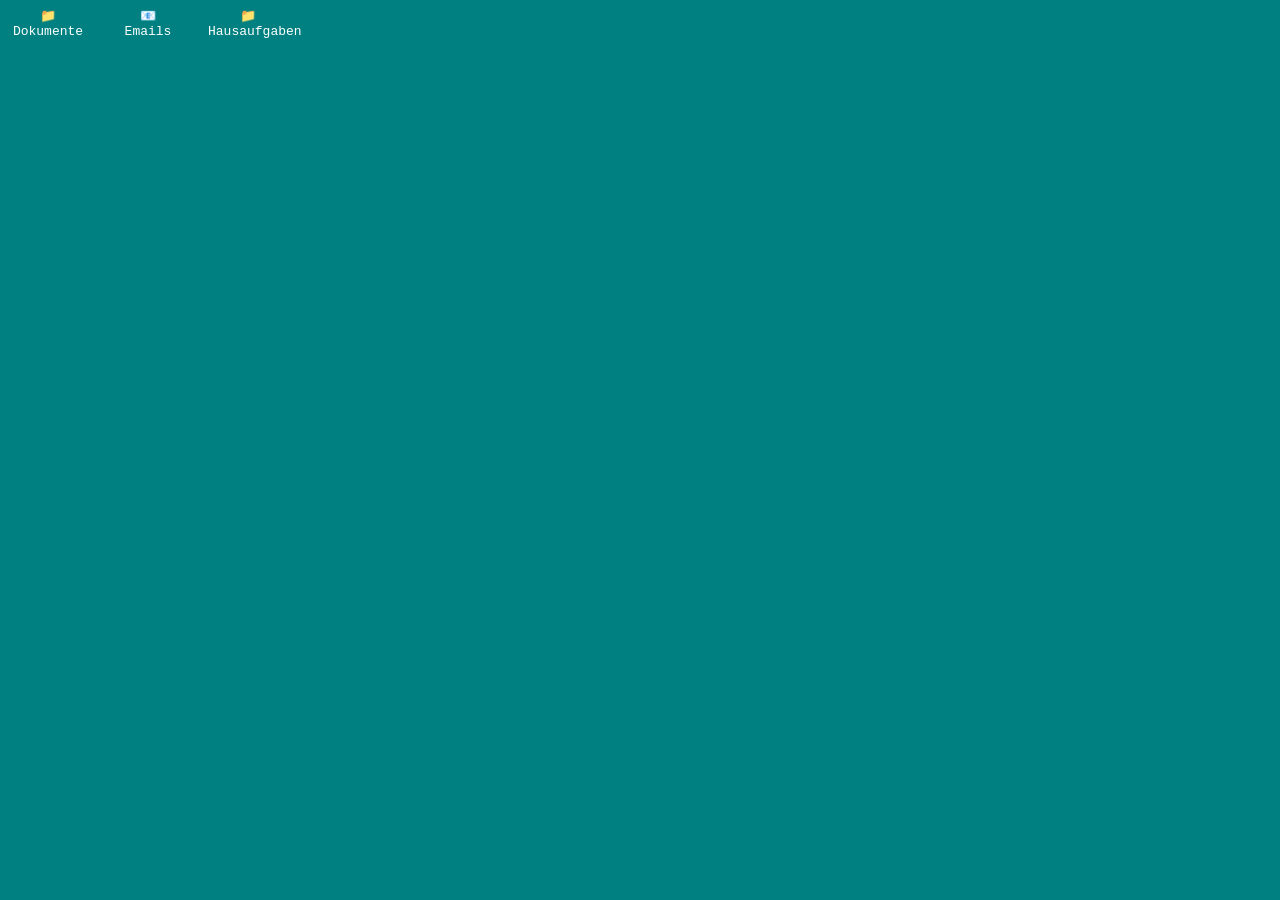
==== index.html @ 53a03809 "Rename index.html.html to index.html" ====
<!DOCTYPE html>
<html>

<head>
    <title> Boggel Homeystems</title>

    <link rel="stylesheet" href="style.css">

</head>

<body>



    <!-- ORDNER  DOKUMENTE -->

    <div class="desktop">

        <div class="fenster" id="fenster-dokumente">
            <div class="fenster-titel">
                📁 Dokumente
                <span onclick="schliessen('fenster-dokumente')">✕</span>
            </div>



            <div class="fenster-inhalt">
                <span>📄 brief.pdf <br></span>
                <span>📄 geheim.pdf <br></span>
                <span onclick="dateiOeffnen('datei-rechnung')">📄 rechnung.pdf <br></span>
            </div>
        </div>



        <div class="datei" id="datei-rechnung">
            <div class="fenster-titel">

                📄 rechnung.pdf
                <span onclick="dateiSchliessen('datei-rechnung')">✕</span>
            </div>
            <div class="datei-inhalt">
                RECHNUNG NR. 0042<br>
                Datum: 01.01.2024<br>
                <br>
                1x Fuchs .............. unbezahlbar
            </div>
        </div>







        <!-- ORDNER  Emails -->
        <div class="fenster" id="fenster-Emails">
            <div class="fenster-titel">
                📧 Emails
                <span onclick="schliessen('fenster-Emails')">✕</span>
            </div>

            <div class="email-header">
                <div class="email-feld"><span class="email-label">Von:</span> L.Niffelbaum@Cheddargold.de</div>
                <div class="email-feld"><span class="email-label">An:</span> RatthewBoggus@Cheesemail.de</div>
                <div class="email-feld"><span class="email-label">Betreff:</span> VERSICHERUNGSFALL 8934677</div>
            </div>
            <div class="email-body">
                <h1> VERSICHERUNGSFALL 8934677</h1>
                
                <p>Sehr geehrter Bogglus,
                leider müssen wir Ihnen Mitteilen 
                das Ihr Hausrat, insbesondere Ihr 5 Zoll
                Giga OLED Smart-TV von Cheeseview, <strong>NICHT</strong> von unserer Versicherung 
                gedeckt sind.</p>

                Das ihre Wohnung aufgebrochen und fallen gelassen wurde fällt leider unter
                unsere "Freak-Accident Klausel".
                (Und selber schuld das sie in einem Ei in einem Monsternest hausen) 
                
                <p>Dennoch einen käsigen Tag und frohe
                Cheddar Boggnachten!</p>

                Ihre Cheddargold Versicherung GmbH
            </div>

            
        </div>


        <!-- ORDNER HAUSAUFGABEN-->

        <div class="fenster" id="fenster-Hausaufgaben">
            <div class="fenster-titel">
                📁 Hausaufgaben
                <span onclick="schliessen('fenster-Hausaufgaben')">✕</span>
            </div>

            <div class="fenster-inhalt">
                <span>📄 mathe.pdf</span>
            </div>
        </div>






        <!-- ICON BEFEHLE -->
        <div id="icons">
            <div class="icon" onclick="oeffnen('fenster-dokumente')">📁<br>Dokumente</div>

            <div class="icon" onclick="oeffnen('fenster-Emails')">📧<br>Emails</div>

            <div class="icon" onclick="oeffnen('fenster-Hausaufgaben')">📁<br>Hausaufgaben</div>
        </div>








        <script>
            function oeffnen(id) {
                document.getElementById(id).style.display = "block";
                document.getElementById("icons").style.display = "none";
            }

            function schliessen(id) {
                document.getElementById(id).style.display = "none";
                document.getElementById("icons").style.display = "block";

            }

            function dateiOeffnen(id) {
                document.getElementById(id).style.display = "block";
            }
            function dateiSchliessen(id) {
                document.getElementById(id).style.display = "none";
            }

        </script>


</body>

</html>
---- style.css ----
body {
    margin: 0;
}

.desktop {
    width: 100vw;
    height: 100vh;
    background-color: #008080;
}


.icon {
  display: inline-block;
  text-align: center;
  width: 80px;
  color: white;
  cursor: pointer;
  padding: 8px;
  font-size: 13px;
  font-family: 'Courier New', monospace;
}


.icon:hover {
  background-color: #1a3a5c;

}











.fenster {
    display: none;
    width: 400px;
    background-color: #c0c0c0;
    border: 2px solid #ffffff;

    position: absolute;
    top: 50%;
    left: 50%;
    transform: translate(-50%, -50%);
}



.fenster-titel {
    display: flex;
    justify-content: space-between;
    align-items: center;
    padding: 4px 8px;
    background-color: #000080;
    color: white;
    font-family: 'Courier New', monospace;
    font-size: 13px;
}

.fenster-titel span {
    cursor: pointer;
    padding: 0 4px;
}

.fenster-titel span:hover {
    background-color: #c0392b;
    color: white;
}






.fenster-inhalt {
    padding: 12px;
    font-family: 'Courier New', monospace;
    font-size: 13px;
    color: #000;
    line-height: 2;
}

.fenster-inhalt span {
    display: block;
    padding: 2px 6px;
    cursor: pointer;
}

.fenster-inhalt span:hover {
    background-color: #000080;
    color: white;
}




.datei {
    display: none;
    position: absolute;
    top: 50%;
    left: 50%;
    transform: translate(-50%, -50%);
    width: 350px;
    background-color: #ffffff;
    border: 2px solid #000080;
}

.datei-inhalt {
    padding: 16px;
    font-family: 'Courier New', monospace;
    font-size: 13px;
    color: #000;
    line-height: 1.8;
}
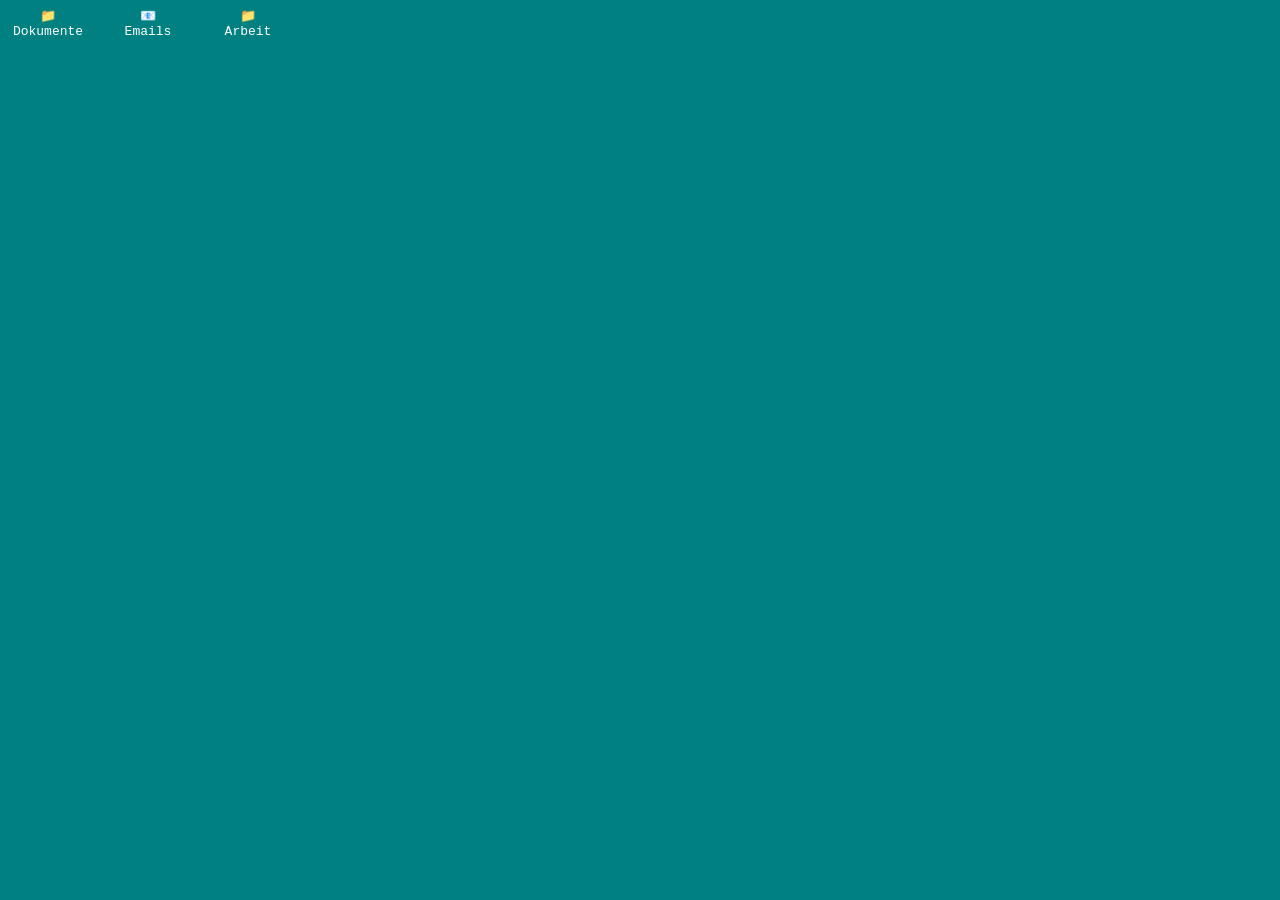
==== commit 9ab323b4: "Update index.html Mail ordner unterteilt.  Ordner gefüllt  popup erstellt" ====
--- a/index.html
+++ b/index.html
@@ -31,8 +31,6 @@
             </div>
         </div>
 
-
-
         <div class="datei" id="datei-rechnung">
             <div class="fenster-titel">
 
@@ -49,51 +47,99 @@
 
 
 
-
-
-
-
         <!-- ORDNER  Emails -->
         <div class="fenster" id="fenster-Emails">
             <div class="fenster-titel">
                 📧 Emails
                 <span onclick="schliessen('fenster-Emails')">✕</span>
             </div>
+            <div class="fenster-inhalt">
+                <span onclick="dateiOeffnen('email-postfach')">📁 Postfach</span>
+                <span onclick="dateiOeffnen('email-junk')">📁 Junk</span>
+            </div>
+        </div>
 
+
+        <div class="datei" id="email-postfach">
+            <div class="fenster-titel">
+                📁 Postfach
+                <span onclick="dateiSchliessen('email-postfach')">✕</span>
+            </div>
+
+            <div class="fenster-inhalt">
+                <span onclick="dateiOeffnen('email-versicherung')">📨 Versicherungsfall 8934677</span>
+
+            </div>
+        </div>
+
+
+
+        <div class="datei" id="email-junk">
+            <div class="fenster-titel">
+                📁 Junk
+                <span onclick="dateiSchliessen('email-junk')">✕</span>
+            </div>
+            <div class="fenster-inhalt">
+                <span onclick="dateiOeffnen('email-werbung')">📨 ✨ Stickvillages romantischste <br>Orte!!</span>
+            </div>
+        </div>
+
+
+
+        <div class="datei" id="email-versicherung">
+            <div class="fenster-titel">
+                📧 Versicherungsfall 8934677
+                <span onclick="dateiSchliessen('email-versicherung')">✕</span>
+            </div>
             <div class="email-header">
                 <div class="email-feld"><span class="email-label">Von:</span> L.Niffelbaum@Cheddargold.de</div>
                 <div class="email-feld"><span class="email-label">An:</span> RatthewBoggus@Cheesemail.de</div>
                 <div class="email-feld"><span class="email-label">Betreff:</span> VERSICHERUNGSFALL 8934677</div>
             </div>
             <div class="email-body">
-                <h1> VERSICHERUNGSFALL 8934677</h1>
-                
+                <h1>VERSICHERUNGSFALL 8934677</h1>
                 <p>Sehr geehrter Bogglus,
-                leider müssen wir Ihnen Mitteilen 
-                das Ihr Hausrat, insbesondere Ihr 5 Zoll
-                Giga OLED Smart-TV von Cheeseview, <strong>NICHT</strong> von unserer Versicherung 
-                gedeckt sind.</p>
-
-                Das ihre Wohnung aufgebrochen und fallen gelassen wurde fällt leider unter
-                unsere "Freak-Accident Klausel".
-                (Und selber schuld das sie in einem Ei in einem Monsternest hausen) 
-                
-                <p>Dennoch einen käsigen Tag und frohe
-                Cheddar Boggnachten!</p>
-
-                Ihre Cheddargold Versicherung GmbH
+                    leider müssen wir Ihnen Mitteilen
+                    das Ihr Hausrat, insbesondere Ihr 5 Zoll
+                    Giga OLED Smart-TV von Cheeseview, <strong>NICHT</strong> von unserer Versicherung
+                    gedeckt sind.</p>
+                <p>Das ihre Wohnung aufgebrochen und fallen gelassen wurde fällt leider unter
+                    unsere "Freak-Accident Klausel".
+                    (Und selber schuld das sie in einem Ei in einem Monsternest hausen)</p>
+                <p>Dennoch einen käsigen Tag und frohe Cheddar Boggnachten!</p>
+                <p>Ihre Cheddargold Versicherung GmbH</p>
             </div>
-
-            
         </div>
 
+        <div class="datei" id="email-werbung">
+    <div class="fenster-titel">
+        📨 ✨ Stickvillages romantischste Orte!!!
+        <span onclick="dateiSchliessen('email-werbung')">✕</span>
+    </div>
+    <div class="email-header">
+        <div class="email-feld"><span class="email-label">Von:</span> werbung@romantik-in-stick.de</div>
+        <div class="email-feld"><span class="email-label">An:</span> RatthewBoggus@Cheesemail.de</div>
+        <div class="email-feld"><span class="email-label">Betreff:</span> ✨ Stickvillages romantischste Orte!!!</div>
+    </div>
+    <div class="email-body">
+        <p><h1>Sei mutig! Wenn Sie dir den kleinen Finger <br>
+        geben will nimm die ganze Pfote!!</h1></p>
 
-        <!-- ORDNER HAUSAUFGABEN-->
+        <img src="bilder/bruecke.jpg" style="width: 100%;">
 
-        <div class="fenster" id="fenster-Hausaufgaben">
+        <p> Erober dein Crush während ihr romantisch <br>
+            in die Würm starrt und den fettesten Bastardkarpfen <br> 
+            in ganz Stickvillage bestaunt! </p>
+    </div>
+</div>
+
+
+        <!-- ORDNER Arbeit-->
+
+        <div class="fenster" id="fenster-Arbeit">
             <div class="fenster-titel">
-                📁 Hausaufgaben
-                <span onclick="schliessen('fenster-Hausaufgaben')">✕</span>
+                📁 Arbeit
+                <span onclick="schliessen('fenster-Arbeit')">✕</span>
             </div>
 
             <div class="fenster-inhalt">
@@ -112,14 +158,8 @@
 
             <div class="icon" onclick="oeffnen('fenster-Emails')">📧<br>Emails</div>
 
-            <div class="icon" onclick="oeffnen('fenster-Hausaufgaben')">📁<br>Hausaufgaben</div>
+            <div class="icon" onclick="oeffnen('fenster-Arbeit')">📁<br>Arbeit</div>
         </div>
-
-
-
-
-
-
 
 
         <script>
@@ -135,8 +175,13 @@
             }
 
             function dateiOeffnen(id) {
-                document.getElementById(id).style.display = "block";
-            }
+    document.getElementById(id).style.display = "block";
+    if (id === 'email-werbung') {
+        setTimeout(function() {
+            alert("⚠️ WARNUNG: Gefährlicher Fuchs gesichtet! Wurde beim Herzstehlen auf der Brücke gesichtet!!! Besuch auf eigene Gefahr!");
+        }, 2000);
+    }
+}
             function dateiSchliessen(id) {
                 document.getElementById(id).style.display = "none";
             }
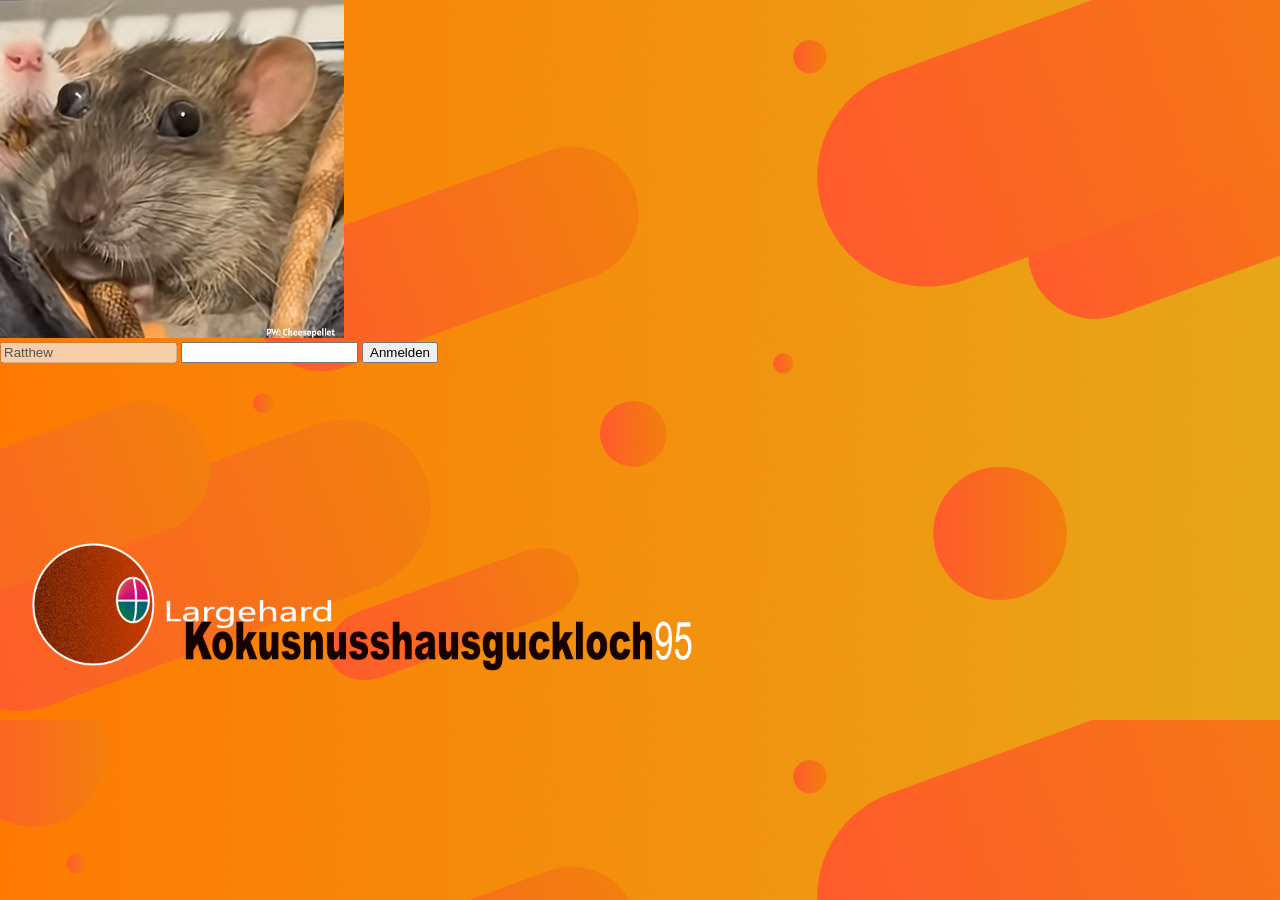
==== commit e71bf92e: "Add files via upload" ====
--- a/index.html
+++ b/index.html
@@ -1,194 +1,52 @@
 <!DOCTYPE html>
 <html>
-
 <head>
-    <title> Boggel Homeystems</title>
+    <title>Bogglus Systems</title>
 
     <link rel="stylesheet" href="style.css">
 
+     <style>
+        body {
+        margin: 0;
+        background-image: url('bilder/loginbg.png');
+        background-size: cover;
+        }
+
+</style>
+
 </head>
-
 <body>
 
+    <div class="login-box">
+    <img src="bilder/avatar.jpg">
 
 
-    <!-- ORDNER  DOKUMENTE -->
-
-    <div class="desktop">
-
-        <div class="fenster" id="fenster-dokumente">
-            <div class="fenster-titel">
-                📁 Dokumente
-                <span onclick="schliessen('fenster-dokumente')">✕</span>
-            </div>
-
-
-
-            <div class="fenster-inhalt">
-                <span>📄 brief.pdf <br></span>
-                <span>📄 geheim.pdf <br></span>
-                <span onclick="dateiOeffnen('datei-rechnung')">📄 rechnung.pdf <br></span>
-            </div>
-        </div>
-
-        <div class="datei" id="datei-rechnung">
-            <div class="fenster-titel">
-
-                📄 rechnung.pdf
-                <span onclick="dateiSchliessen('datei-rechnung')">✕</span>
-            </div>
-            <div class="datei-inhalt">
-                RECHNUNG NR. 0042<br>
-                Datum: 01.01.2024<br>
-                <br>
-                1x Fuchs .............. unbezahlbar
-            </div>
-        </div>
-
-
-
-        <!-- ORDNER  Emails -->
-        <div class="fenster" id="fenster-Emails">
-            <div class="fenster-titel">
-                📧 Emails
-                <span onclick="schliessen('fenster-Emails')">✕</span>
-            </div>
-            <div class="fenster-inhalt">
-                <span onclick="dateiOeffnen('email-postfach')">📁 Postfach</span>
-                <span onclick="dateiOeffnen('email-junk')">📁 Junk</span>
-            </div>
-        </div>
-
-
-        <div class="datei" id="email-postfach">
-            <div class="fenster-titel">
-                📁 Postfach
-                <span onclick="dateiSchliessen('email-postfach')">✕</span>
-            </div>
-
-            <div class="fenster-inhalt">
-                <span onclick="dateiOeffnen('email-versicherung')">📨 Versicherungsfall 8934677</span>
-
-            </div>
-        </div>
-
-
-
-        <div class="datei" id="email-junk">
-            <div class="fenster-titel">
-                📁 Junk
-                <span onclick="dateiSchliessen('email-junk')">✕</span>
-            </div>
-            <div class="fenster-inhalt">
-                <span onclick="dateiOeffnen('email-werbung')">📨 ✨ Stickvillages romantischste <br>Orte!!</span>
-            </div>
-        </div>
-
-
-
-        <div class="datei" id="email-versicherung">
-            <div class="fenster-titel">
-                📧 Versicherungsfall 8934677
-                <span onclick="dateiSchliessen('email-versicherung')">✕</span>
-            </div>
-            <div class="email-header">
-                <div class="email-feld"><span class="email-label">Von:</span> L.Niffelbaum@Cheddargold.de</div>
-                <div class="email-feld"><span class="email-label">An:</span> RatthewBoggus@Cheesemail.de</div>
-                <div class="email-feld"><span class="email-label">Betreff:</span> VERSICHERUNGSFALL 8934677</div>
-            </div>
-            <div class="email-body">
-                <h1>VERSICHERUNGSFALL 8934677</h1>
-                <p>Sehr geehrter Bogglus,
-                    leider müssen wir Ihnen Mitteilen
-                    das Ihr Hausrat, insbesondere Ihr 5 Zoll
-                    Giga OLED Smart-TV von Cheeseview, <strong>NICHT</strong> von unserer Versicherung
-                    gedeckt sind.</p>
-                <p>Das ihre Wohnung aufgebrochen und fallen gelassen wurde fällt leider unter
-                    unsere "Freak-Accident Klausel".
-                    (Und selber schuld das sie in einem Ei in einem Monsternest hausen)</p>
-                <p>Dennoch einen käsigen Tag und frohe Cheddar Boggnachten!</p>
-                <p>Ihre Cheddargold Versicherung GmbH</p>
-            </div>
-        </div>
-
-        <div class="datei" id="email-werbung">
-    <div class="fenster-titel">
-        📨 ✨ Stickvillages romantischste Orte!!!
-        <span onclick="dateiSchliessen('email-werbung')">✕</span>
-    </div>
-    <div class="email-header">
-        <div class="email-feld"><span class="email-label">Von:</span> werbung@romantik-in-stick.de</div>
-        <div class="email-feld"><span class="email-label">An:</span> RatthewBoggus@Cheesemail.de</div>
-        <div class="email-feld"><span class="email-label">Betreff:</span> ✨ Stickvillages romantischste Orte!!!</div>
-    </div>
-    <div class="email-body">
-        <p><h1>Sei mutig! Wenn Sie dir den kleinen Finger <br>
-        geben will nimm die ganze Pfote!!</h1></p>
-
-        <img src="bilder/bruecke.jpg" style="width: 100%;">
-
-        <p> Erober dein Crush während ihr romantisch <br>
-            in die Würm starrt und den fettesten Bastardkarpfen <br> 
-            in ganz Stickvillage bestaunt! </p>
-    </div>
+   
+<div class="login-felder">
+    <input type="text" value="Ratthew" disabled>
+    <input type="password" id="passwort">
+    <button onclick="einloggen()">Anmelden</button>
 </div>
-
-
-        <!-- ORDNER Arbeit-->
-
-        <div class="fenster" id="fenster-Arbeit">
-            <div class="fenster-titel">
-                📁 Arbeit
-                <span onclick="schliessen('fenster-Arbeit')">✕</span>
-            </div>
-
-            <div class="fenster-inhalt">
-                <span>📄 mathe.pdf</span>
-            </div>
-        </div>
 
 
 
 
 
 
-        <!-- ICON BEFEHLE -->
-        <div id="icons">
-            <div class="icon" onclick="oeffnen('fenster-dokumente')">📁<br>Dokumente</div>
-
-            <div class="icon" onclick="oeffnen('fenster-Emails')">📧<br>Emails</div>
-
-            <div class="icon" onclick="oeffnen('fenster-Arbeit')">📁<br>Arbeit</div>
-        </div>
+<!-- So billig eh! Schaut er einfach im code wie ein echter Boggler! Du hättest einfach nur rein zoomen müssen!! -->
+<script>
+    function einloggen() {
+        if (document.getElementById('passwort').value === 'Cheesepellet') {
+            window.location.href = 'desktop.html';
+        } else {
+            alert(' o.o  ->  O.O');
+        }
+    }
+</script>
 
 
-        <script>
-            function oeffnen(id) {
-                document.getElementById(id).style.display = "block";
-                document.getElementById("icons").style.display = "none";
-            }
-
-            function schliessen(id) {
-                document.getElementById(id).style.display = "none";
-                document.getElementById("icons").style.display = "block";
-
-            }
-
-            function dateiOeffnen(id) {
-    document.getElementById(id).style.display = "block";
-    if (id === 'email-werbung') {
-        setTimeout(function() {
-            alert("⚠️ WARNUNG: Gefährlicher Fuchs gesichtet! Wurde beim Herzstehlen auf der Brücke gesichtet!!! Besuch auf eigene Gefahr!");
-        }, 2000);
-    }
-}
-            function dateiSchliessen(id) {
-                document.getElementById(id).style.display = "none";
-            }
-
-        </script>
+   
 
 
 </body>
-
-</html>
+</html>
